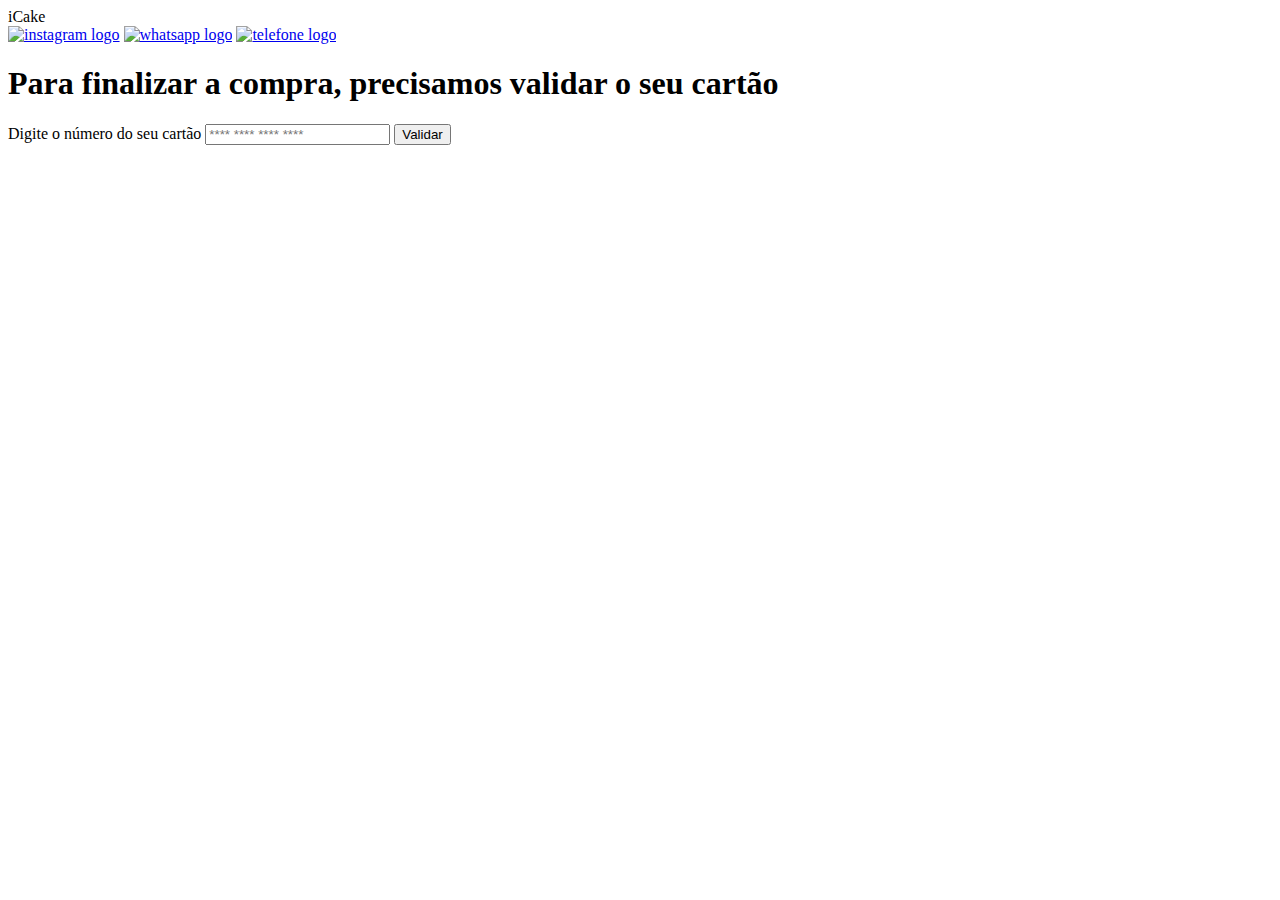
==== src/index.html @ f7617156 "Criando estrutura do input" ====
<!DOCTYPE html>
<html>
  <head>
    <meta charset="utf-8" />
    <title>Tarjeta de crédito válida</title>
    <link rel="stylesheet" href="style.css" />
  </head>
  <body>
    <header>
      <div class="container">
        <div class="marca">iCake</div>
        <div class="links">
          <a href="#"><img src="https://i2.wp.com/www.multarte.com.br/wp-content/uploads/2019/03/logo-instagram-png-fundo-transparente13.png?fit=696%2C696&ssl=1" alt="instagram logo"></a>
          <a href="#"><img src="https://upload.wikimedia.org/wikipedia/commons/thumb/6/6b/WhatsApp.svg/479px-WhatsApp.svg.png" alt="whatsapp logo"></a>
          <a href="#"><img src="https://www.freepnglogos.com/uploads/logo-telefone-png/logo-telefone-png-vetores-fotos-baixar-gratis-11.png" alt="telefone logo"></a>
        </div>
      </div>
    </header>
    <main>
      <div class="card">
        <h1>Para finalizar a compra, precisamos validar o seu cartão</h1>
        <form id="formulario">
          <label for="input-card-number">Digite o número do seu cartão</label>
          <input type="text" name="input-card-number-group" id="input-card-number" maxlength="16" placeholder="**** **** **** ****">
          <input type="submit" value="Validar" id="send">
        </form>
      </div>
      
    </main>
    <footer></footer>
    <script src="index.js" type="module"></script>
  </body>
</html>
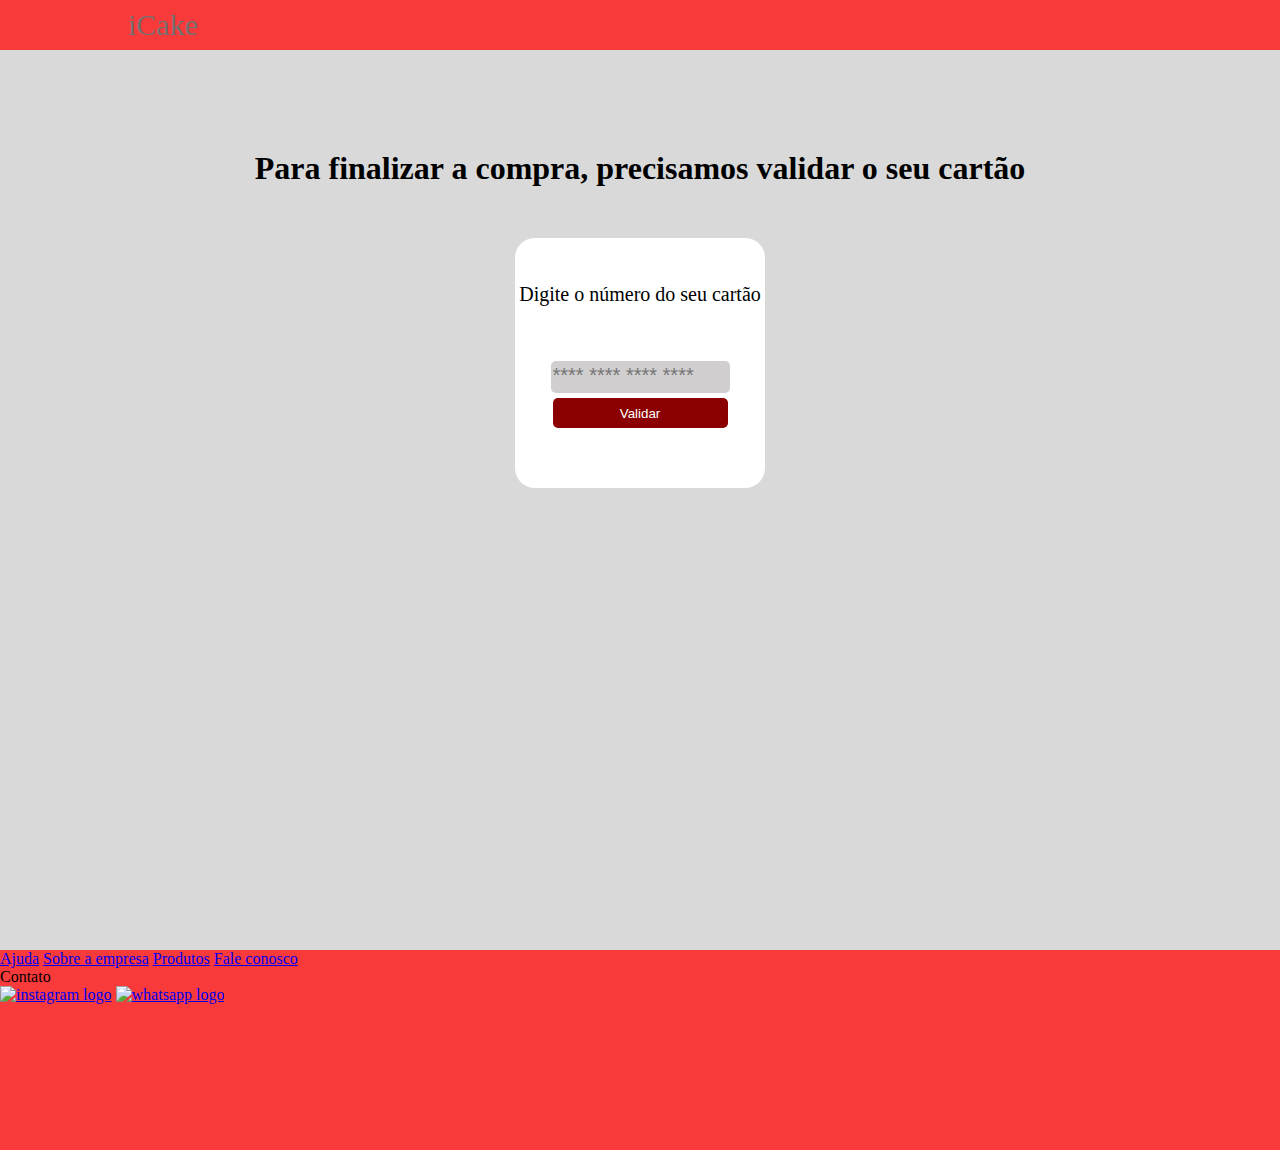
==== commit 9122489f: "Criei o conteúdo do footer" ====
--- a/src/index.html
+++ b/src/index.html
@@ -9,11 +9,6 @@
     <header>
       <div class="container">
         <div class="marca">iCake</div>
-        <div class="links">
-          <a href="#"><img src="https://i2.wp.com/www.multarte.com.br/wp-content/uploads/2019/03/logo-instagram-png-fundo-transparente13.png?fit=696%2C696&ssl=1" alt="instagram logo"></a>
-          <a href="#"><img src="https://upload.wikimedia.org/wikipedia/commons/thumb/6/6b/WhatsApp.svg/479px-WhatsApp.svg.png" alt="whatsapp logo"></a>
-          <a href="#"><img src="https://www.freepnglogos.com/uploads/logo-telefone-png/logo-telefone-png-vetores-fotos-baixar-gratis-11.png" alt="telefone logo"></a>
-        </div>
       </div>
     </header>
     <main>
@@ -21,13 +16,28 @@
         <h1>Para finalizar a compra, precisamos validar o seu cartão</h1>
         <form id="formulario">
           <label for="input-card-number">Digite o número do seu cartão</label>
-          <input type="text" name="input-card-number-group" id="input-card-number" maxlength="16" placeholder="**** **** **** ****">
+          <input type="text" name="input-card-number-group" id="input-card-number" maxlength="16" placeholder="**** **** **** ****" pattern="[0-9]+">
           <input type="submit" value="Validar" id="send">
         </form>
       </div>
-      
     </main>
-    <footer></footer>
+    <footer>
+      <div class="container-footer">
+        <div class="help-bar">
+          <a href="#">Ajuda</a>
+          <a href="#">Sobre a empresa</a>
+          <a href="#">Produtos</a>
+          <a href="#">Fale conosco</a>
+        </div>
+        <div class="social-media">
+          <div class="contato">Contato</div>
+          <div class="links">
+            <a href="#"><img src="https://i2.wp.com/www.multarte.com.br/wp-content/uploads/2019/03/logo-instagram-png-fundo-transparente13.png?fit=696%2C696&ssl=1" alt="instagram logo"></a>
+            <a href="#"><img src="https://upload.wikimedia.org/wikipedia/commons/thumb/6/6b/WhatsApp.svg/479px-WhatsApp.svg.png" alt="whatsapp logo"></a>
+          </div>
+        </div>
+      </div>
+    </footer>
     <script src="index.js" type="module"></script>
   </body>
 </html>
--- a/src/style.css
+++ b/src/style.css
@@ -0,0 +1,100 @@
+html, body {
+  margin: 0;
+  padding: 0;
+  background-color: #D9D9D9;
+}
+
+header {
+  width: 100vw;
+  height: 50px;
+  background-color: #F93A3A;
+  display: flex;
+  flex-direction: row;
+  justify-content: center;
+}
+
+.container {
+  width: 80%;
+  color: #756F6F;
+  display: flex;
+  flex-direction: row;
+  justify-content: space-between;
+  align-items: center;
+  font-size: 30px;
+}
+
+.container .links a {
+  text-decoration: none;
+  font-size: 15px;
+}
+
+.container .links img {
+  width: 20px;
+  height: 20px;
+  object-fit: contain;
+}
+
+main {
+  height: 100vh;
+}
+
+.card {
+  display: flex;
+  flex-direction: column;
+  align-items: center;
+}
+
+h1 {
+  color: black;
+  margin-top: 100px;
+}
+
+form {
+  width: 250px;
+  height: 250px;
+  display: flex;
+  flex-direction: column;
+  align-items: center;
+  background-color: white;
+  margin-top: 30px;
+  border-radius: 20px;
+}
+
+input[type="text"], input[type="submit"] {
+  width: 70%;
+}
+
+label {
+  font-size: 20px;
+  font-weight: 400;
+  margin-top: 45px;
+}
+
+input[type="text"] {
+  height: 30px;
+  border: none;
+  outline: none;
+  border-radius: 5px;
+  margin-top: 55px;
+  background-color:#756f6f56
+}
+
+#input-card-number::placeholder {
+  font-size: 20px;
+}
+
+input[type="submit"] {
+  margin-top: 5px;
+  height: 30px;
+  border: none;
+  border-radius: 5px;
+  background-color: #8B0000;
+  color: white;
+  cursor: pointer;
+}
+
+footer {
+  width: 100vw;
+  height: 200px;
+  background-color: #F93A3A;
+}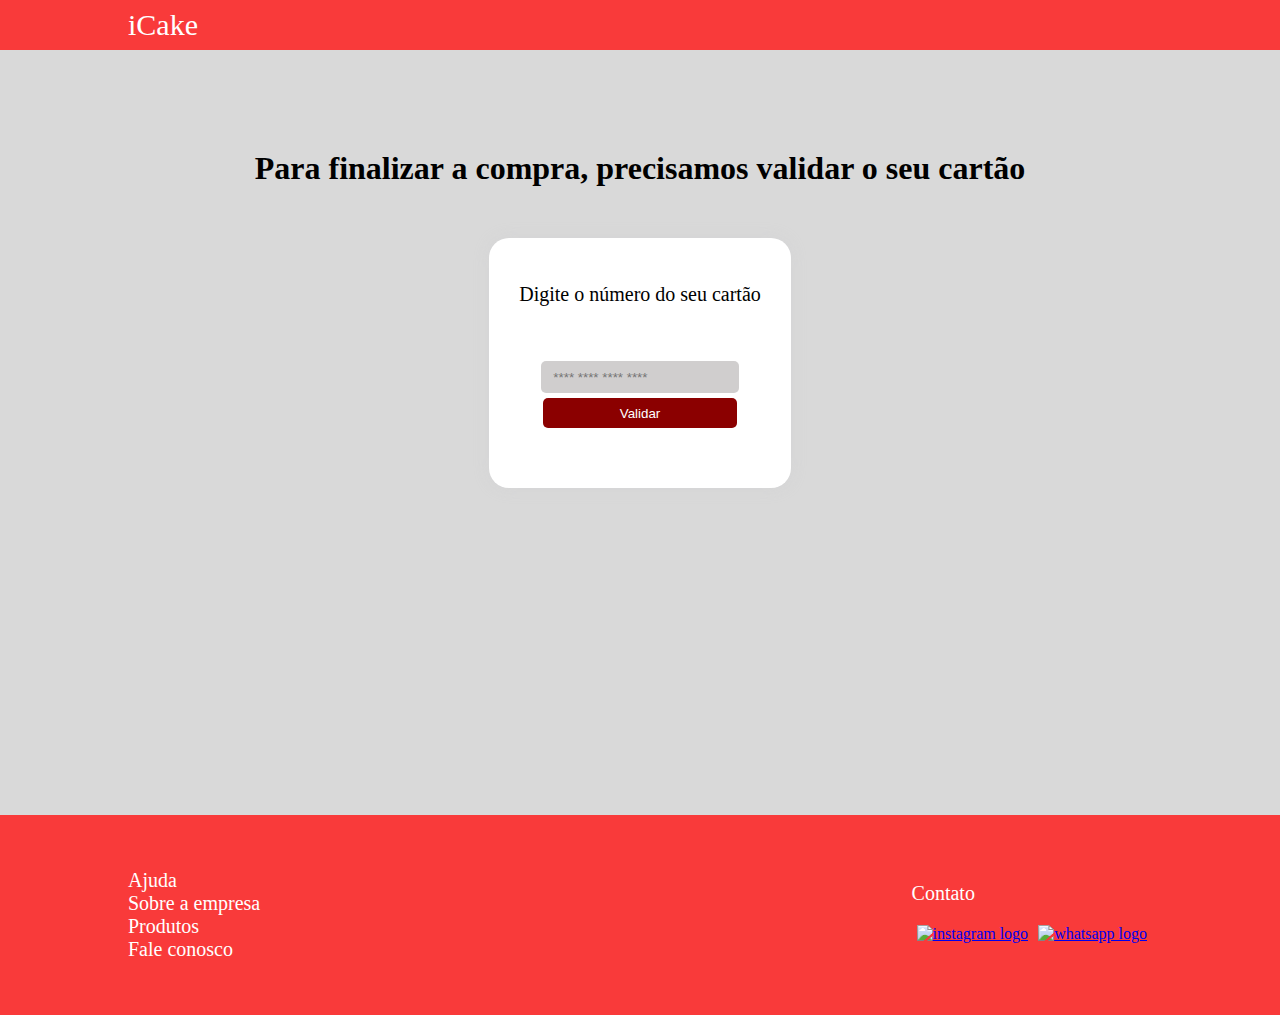
==== commit 31153c49: "Retirei o atributo pattern porque não estava funcionando" ====
--- a/src/index.html
+++ b/src/index.html
@@ -16,7 +16,7 @@
         <h1>Para finalizar a compra, precisamos validar o seu cartão</h1>
         <form id="formulario">
           <label for="input-card-number">Digite o número do seu cartão</label>
-          <input type="text" name="input-card-number-group" id="input-card-number" maxlength="16" placeholder="**** **** **** ****" pattern="[0-9]+">
+          <input type="text" name="input-card-number-group" id="input-card-number" maxlength="16" placeholder="**** **** **** ****">
           <input type="submit" value="Validar" id="send">
         </form>
       </div>
--- a/src/style.css
+++ b/src/style.css
@@ -15,27 +15,15 @@
 
 .container {
   width: 80%;
-  color: #756F6F;
+  color: white;
   display: flex;
   flex-direction: row;
-  justify-content: space-between;
   align-items: center;
   font-size: 30px;
 }
 
-.container .links a {
-  text-decoration: none;
-  font-size: 15px;
-}
-
-.container .links img {
-  width: 20px;
-  height: 20px;
-  object-fit: contain;
-}
-
 main {
-  height: 100vh;
+  height: 85vh;
 }
 
 .card {
@@ -50,18 +38,20 @@
 }
 
 form {
-  width: 250px;
+  max-width: 300px;
   height: 250px;
   display: flex;
   flex-direction: column;
   align-items: center;
   background-color: white;
   margin-top: 30px;
+  padding: 0 30px;
   border-radius: 20px;
+  box-shadow: 0 0 1em #c7c8ca3b;
 }
 
 input[type="text"], input[type="submit"] {
-  width: 70%;
+  width: 80%;
 }
 
 label {
@@ -76,11 +66,11 @@
   outline: none;
   border-radius: 5px;
   margin-top: 55px;
-  background-color:#756f6f56
+  background-color:#756f6f56;
 }
 
 #input-card-number::placeholder {
-  font-size: 20px;
+  padding-left: 10px;
 }
 
 input[type="submit"] {
@@ -94,7 +84,52 @@
 }
 
 footer {
-  width: 100vw;
+  width: 100%;
   height: 200px;
   background-color: #F93A3A;
+  display: flex;
+  flex-direction: row;
+  justify-content: center;
+}
+
+footer .container-footer {
+  width: 80%;
+  display: flex;
+  flex-direction: row;
+  justify-content: space-between;
+  align-items: center;
+}
+
+footer .help-bar{
+  display: flex;
+  flex-direction: column;
+}
+
+footer .help-bar a {
+  text-decoration: none;
+  color: white;
+  font-size: 20px;
+}
+
+footer .social-media {
+  display: flex;
+  flex-direction: column;
+}
+
+footer .contato {
+  color: white;
+  font-size: 20px;
+  margin-bottom: 15px;
+}
+
+footer .links {
+  display: flex;
+  flex-direction: row;
+}
+
+footer img{
+  width: 20px;
+  height: 20px;
+  object-fit: contain;
+  margin: 5px;
 }